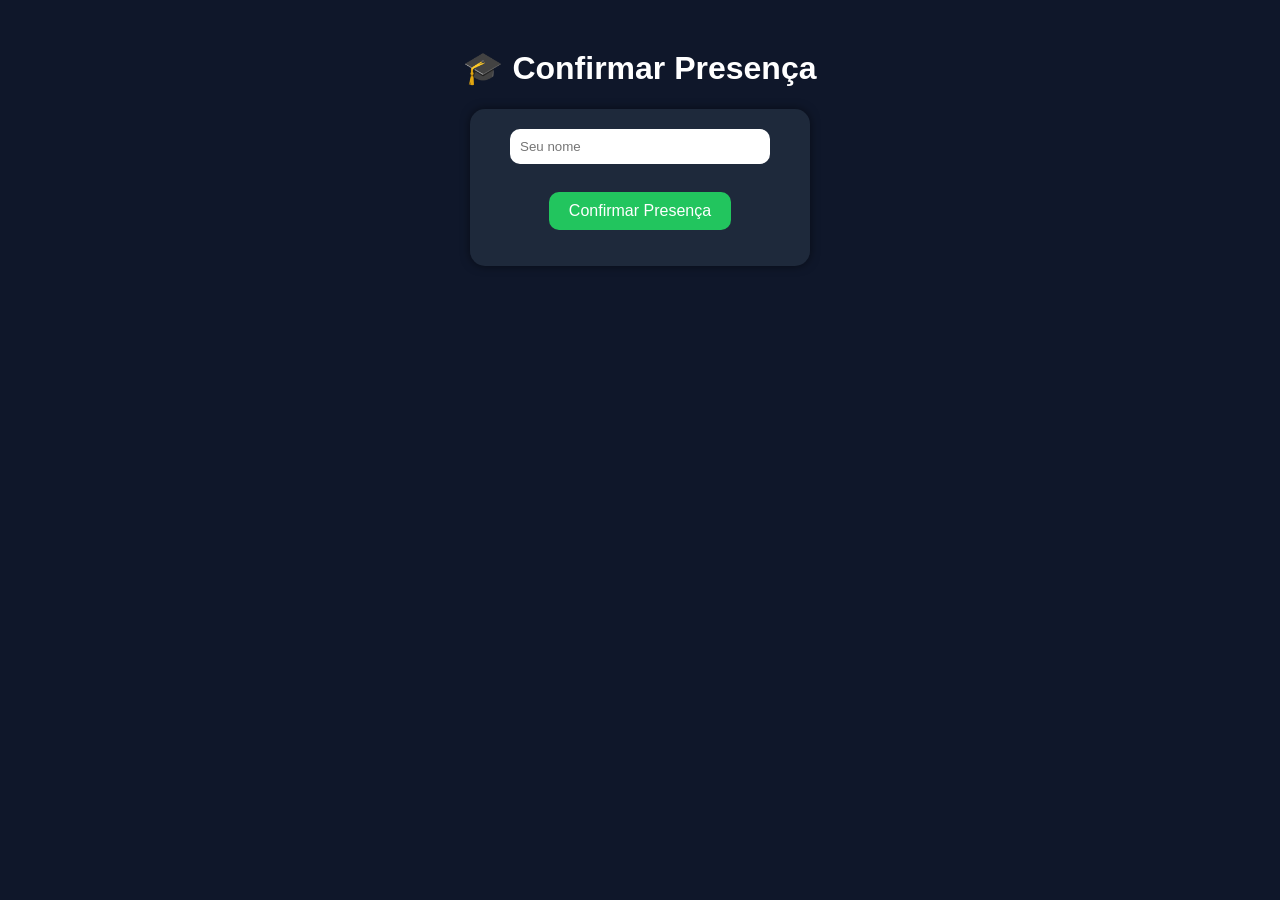
==== aluno.html @ 1f363440 "Update aluno.html" ====
<!DOCTYPE html>
<html>
<head>
  <title>Aluno</title>
  <link rel="stylesheet" href="style.css">
</head>
<body>

  <h1>🎓 Confirmar Presença</h1>

  <div class="card">
    <input type="text" id="nome" placeholder="Seu nome">
    <br><br>
    <button onclick="validar()">Confirmar Presença</button>
    <p id="status"></p>
  </div>

  <script>
    const urlParams = new URLSearchParams(window.location.search);
    const codigo = urlParams.get("codigo");

    function validar() {
      const nome = document.getElementById("nome").value;

      if (!nome) {
        document.getElementById("status").innerText = "Digite seu nome";
        return;
      }

      if (!codigo) {
        document.getElementById("status").innerText = "QR inválido";
        return;
      }

      navigator.geolocation.getCurrentPosition(async (pos) => {

        const lat = pos.coords.latitude;
        const lng = pos.coords.longitude;

        // coordenadas exemplo (pode ajustar)
        const salaLat = -22.456810;
        const salaLng = -48.965200;

        const distancia = calcularDistancia(lat, lng, salaLat, salaLng);

        if (distancia < 0.2) {
          await salvarPresenca(nome);
          document.getElementById("status").innerText = "✅ Presença confirmada";
        } else {
          document.getElementById("status").innerText = "❌ Você não está na sala";
        }

      }, () => {
        document.getElementById("status").innerText = "Permita a localização";
      });
    }

    function calcularDistancia(lat1, lon1, lat2, lon2) {
      const R = 6371;
      const dLat = (lat2 - lat1) * Math.PI / 180;
      const dLon = (lon2 - lon1) * Math.PI / 180;

      const a =
        Math.sin(dLat/2) * Math.sin(dLat/2) +
        Math.cos(lat1 * Math.PI/180) *
        Math.cos(lat2 * Math.PI/180) *
        Math.sin(dLon/2) * Math.sin(dLon/2);

      const c = 2 * Math.atan2(Math.sqrt(a), Math.sqrt(1-a));

      return R * c;
    }

    async function salvarPresenca(nome) {

      const res = await fetch("https://api.jsonbin.io/v3/b/6a04ccaec0954111d81bf472/latest", {
        headers: {
          "X-Master-Key": "$2a$10$d7R2KUiNoHUW8lf/EU0.zu7mu9ylvKe/PT6KfonWzsOaSJ2fpSwWG"
        }
      });

      const data = await res.json();
      const listaAtual = data.record.presencas;

      listaAtual.push(nome);

      await fetch("https://api.jsonbin.io/v3/b/6a04ccaec0954111d81bf472", {
        method: "PUT",
        headers: {
          "Content-Type": "application/json",
          "X-Master-Key": "$2a$10$d7R2KUiNoHUW8lf/EU0.zu7mu9ylvKe/PT6KfonWzsOaSJ2fpSwWG"
        },
        body: JSON.stringify({
          presencas: listaAtual
        })
      });
    }
  </script>

</body>
</html>
---- style.css ----
body {
  font-family: Arial;
  background: #0f172a;
  color: white;
  text-align: center;
  padding: 20px;
}

.card {
  background: #1e293b;
  padding: 20px;
  border-radius: 15px;
  margin: 20px auto;
  width: 300px;
  box-shadow: 0 0 10px rgba(0,0,0,0.5);
}

button {
  padding: 10px 20px;
  border: none;
  border-radius: 10px;
  background: #22c55e;
  color: white;
  font-size: 16px;
  cursor: pointer;
}

input {
  padding: 10px;
  border-radius: 10px;
  border: none;
  margin-bottom: 10px;
  width: 80%;
}
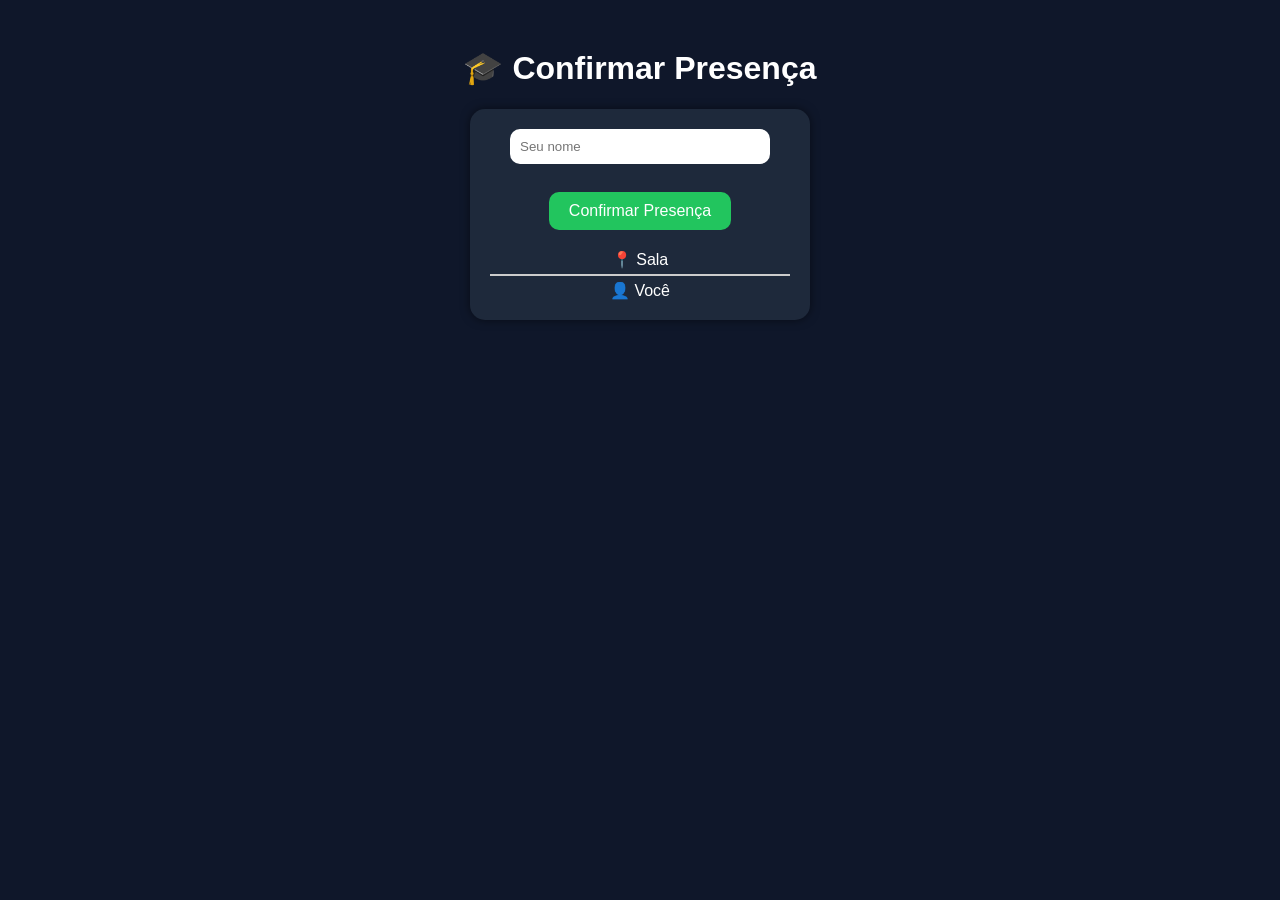
==== commit fdbc958c: "Update aluno.html" ====
--- a/aluno.html
+++ b/aluno.html
@@ -12,7 +12,15 @@
     <input type="text" id="nome" placeholder="Seu nome">
     <br><br>
     <button onclick="validar()">Confirmar Presença</button>
+
     <p id="status"></p>
+    <p id="distancia"></p>
+
+    <div style="margin-top:20px;">
+      <div>📍 Sala</div>
+      <div style="height:2px; background:#ccc; margin:5px 0;"></div>
+      <div>👤 Você</div>
+    </div>
   </div>
 
   <script>
@@ -37,17 +45,21 @@
         const lat = pos.coords.latitude;
         const lng = pos.coords.longitude;
 
-        // coordenadas exemplo (pode ajustar)
-        const salaLat = -22.456810;
-        const salaLng = -48.965200;
+        // 🔥 COLOCA SUA LOCALIZAÇÃO AQUI
+        const salaLat = -23.561684;
+        const salaLng = -46.625378;
 
         const distancia = calcularDistancia(lat, lng, salaLat, salaLng);
 
-        if (distancia < 0.2) {
+        // 🔥 MOSTRAR DISTÂNCIA
+        document.getElementById("distancia").innerText =
+          "📍 Distância da sala: " + (distancia * 1000).toFixed(0) + " metros";
+
+        if (distancia < 0.3) {
           await salvarPresenca(nome);
           document.getElementById("status").innerText = "✅ Presença confirmada";
         } else {
-          document.getElementById("status").innerText = "❌ Você não está na sala";
+          document.getElementById("status").innerText = "❌ Você não está na área";
         }
 
       }, () => {
@@ -72,6 +84,9 @@
     }
 
     async function salvarPresenca(nome) {
+
+      // delay aleatório pra evitar conflito
+      await new Promise(r => setTimeout(r, Math.random() * 1000));
 
       const res = await fetch("https://api.jsonbin.io/v3/b/6a04ccaec0954111d81bf472/latest", {
         headers: {
